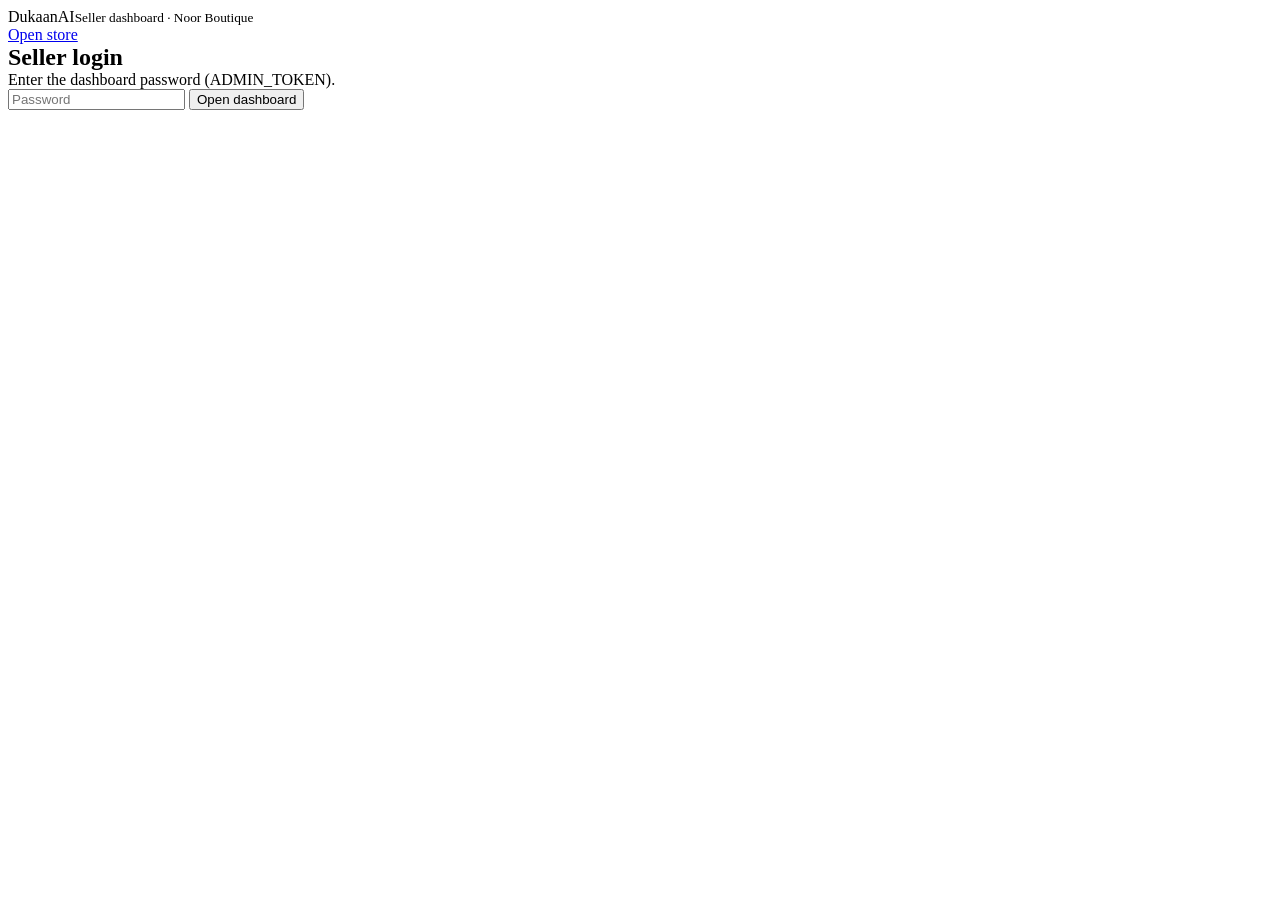
==== public/seller.html @ fb6ce80c "DukaanAI: ShopBot agent API, store page and seller dashboard LangGraph graph (guard -> memory -> sal" ====
<!doctype html>
<html lang="en">
<head>
  <meta charset="utf-8">
  <meta name="viewport" content="width=device-width, initial-scale=1">
  <title>Seller Dashboard · DukaanAI</title>
  <meta name="description" content="Orders, approvals, sales and agent usage for your DukaanAI store.">
  <link rel="stylesheet" href="/style.css">
</head>
<body>
  <header class="top">
    <div class="logo">Dukaan<span>AI</span><small>Seller dashboard · Noor Boutique</small></div>
    <div class="spacer"></div>
    <span class="live" id="live" hidden>Live</span>
    <a class="btn small" href="/">Open store</a>
    <button class="btn small" id="logout" hidden>Log out</button>
  </header>

  <form class="login" id="login">
    <h2 style="margin:0">Seller login</h2>
    <p class="muted" style="margin:0">Enter the dashboard password (ADMIN_TOKEN).</p>
    <input type="password" id="token" placeholder="Password" autocomplete="current-password">
    <button class="btn primary" type="submit">Open dashboard</button>
    <p class="muted" id="loginErr" style="margin:0;color:var(--bad)"></p>
  </form>

  <main class="dash" id="dash" hidden>
    <section class="kpis" id="kpis"></section>

    <section class="panel">
      <h2>Waiting for your approval</h2>
      <p class="muted" style="margin-top:-6px">Big orders and discount requests above 10% stop here. The agent never applies them on its own.</p>
      <div id="pending"></div>
    </section>

    <section class="two">
      <div class="panel">
        <h2>Sales (confirmed orders)</h2>
        <div class="bars" id="bars"></div>
        <div style="height:20px"></div>
      </div>
      <div class="panel">
        <h2>Low stock</h2>
        <div id="lowstock"></div>
      </div>
    </section>

    <section class="panel">
      <h2>All orders</h2>
      <div id="orders"></div>
    </section>

    <section class="panel">
      <h2>Flagged requests</h2>
      <p class="muted" style="margin-top:-6px">Prompt injection and off-topic messages the guard refused before they reached the model.</p>
      <div id="flags"></div>
    </section>

    <section class="panel">
      <h2>Upload catalog (CSV)</h2>
      <p class="muted">Columns: sku,name,category,colour,price,stock,tags,fabric,matches,description. Stock like <code>S:2;M:3</code>, tags and matches separated by <code>;</code>. Existing SKUs are updated.</p>
      <textarea id="csv" rows="5" placeholder="sku,name,category,colour,price,stock,tags,fabric,matches,description&#10;SKU-21,Lilac Lawn Suit,suit,purple,3600,S:2;M:3;L:1,casual;summer;women,lawn,SKU-14,Soft lilac print"></textarea>
      <div style="margin-top:10px;display:flex;gap:10px;align-items:center">
        <button class="btn primary" id="upload">Upload</button><span class="muted" id="uploadMsg"></span>
      </div>
    </section>
  </main>
  <script src="/seller.js"></script>
</body>
</html>
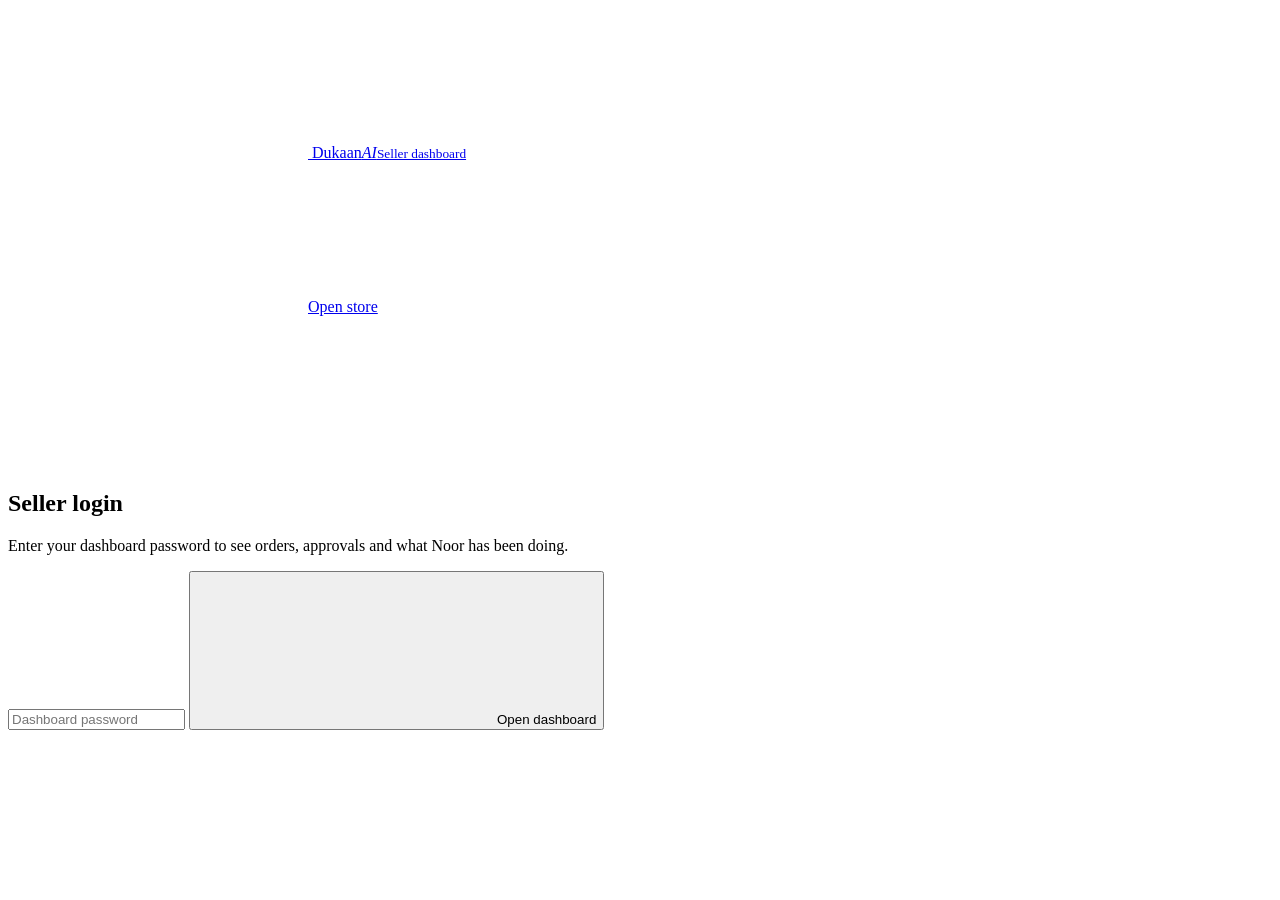
==== commit 814ae41f: "Store and seller dashboard: new UI with icons, clearer hierarchy, fabric swatches; render bold in ch" ====
--- a/public/seller.html
+++ b/public/seller.html
@@ -5,63 +5,102 @@
   <meta name="viewport" content="width=device-width, initial-scale=1">
   <title>Seller Dashboard · DukaanAI</title>
   <meta name="description" content="Orders, approvals, sales and agent usage for your DukaanAI store.">
+  <link rel="preconnect" href="https://fonts.googleapis.com">
+  <link rel="preconnect" href="https://fonts.gstatic.com" crossorigin>
+  <link href="https://fonts.googleapis.com/css2?family=Bricolage+Grotesque:opsz,wght@12..96,600;12..96,700&family=Instrument+Sans:wght@400;500;600;700&display=swap" rel="stylesheet">
   <link rel="stylesheet" href="/style.css">
 </head>
 <body>
+  <script src="/icons.js"></script>
   <header class="top">
-    <div class="logo">Dukaan<span>AI</span><small>Seller dashboard · Noor Boutique</small></div>
+    <a class="brand" href="/seller.html" aria-label="DukaanAI seller dashboard">
+      <span class="mark"><svg class="i"><use href="#i-sparkles"/></svg></span>
+      <span><span class="brand-name">Dukaan<em>AI</em></span><small>Seller dashboard</small></span>
+    </a>
     <div class="spacer"></div>
-    <span class="live" id="live" hidden>Live</span>
-    <a class="btn small" href="/">Open store</a>
-    <button class="btn small" id="logout" hidden>Log out</button>
+    <span class="live" id="live" hidden>Live, updates every 5s</span>
+    <a class="btn ghost" href="/"><svg class="i"><use href="#i-store"/></svg>Open store</a>
+    <button class="btn" id="logout" hidden><svg class="i"><use href="#i-logout"/></svg>Log out</button>
   </header>
 
-  <form class="login" id="login">
-    <h2 style="margin:0">Seller login</h2>
-    <p class="muted" style="margin:0">Enter the dashboard password (ADMIN_TOKEN).</p>
-    <input type="password" id="token" placeholder="Password" autocomplete="current-password">
-    <button class="btn primary" type="submit">Open dashboard</button>
-    <p class="muted" id="loginErr" style="margin:0;color:var(--bad)"></p>
-  </form>
+  <div class="login-wrap" id="loginWrap">
+    <form class="login" id="login">
+      <div class="lock"><svg class="i lg"><use href="#i-lock"/></svg></div>
+      <h2>Seller login</h2>
+      <p class="muted">Enter your dashboard password to see orders, approvals and what Noor has been doing.</p>
+      <input type="password" id="token" placeholder="Dashboard password" autocomplete="current-password" aria-label="Dashboard password">
+      <button class="btn primary" type="submit"><svg class="i"><use href="#i-dashboard"/></svg>Open dashboard</button>
+      <p class="err" id="loginErr"></p>
+    </form>
+  </div>
 
   <main class="dash" id="dash" hidden>
+    <div class="page-head">
+      <div>
+        <h1>Noor Boutique</h1>
+        <p>Orders, approvals and assistant activity for your store.</p>
+      </div>
+    </div>
+
     <section class="kpis" id="kpis"></section>
 
-    <section class="panel">
-      <h2>Waiting for your approval</h2>
-      <p class="muted" style="margin-top:-6px">Big orders and discount requests above 10% stop here. The agent never applies them on its own.</p>
-      <div id="pending"></div>
+    <p class="strip-title"><svg class="i"><use href="#i-sparkles"/></svg>Noor, your AI assistant</p>
+    <section class="agent-strip" id="agent"></section>
+
+    <section class="panel approvals">
+      <div class="panel-head">
+        <span class="ic"><svg class="i"><use href="#i-clock"/></svg></span>
+        <div><h2>Waiting for your approval <span class="n" id="pendingN">0</span></h2>
+        <p>Orders above Rs 15,000 and discount requests above 10% stop here. Noor never applies them on her own.</p></div>
+      </div>
+      <div class="panel-body" id="pending"></div>
     </section>
 
     <section class="two">
-      <div class="panel">
-        <h2>Sales (confirmed orders)</h2>
-        <div class="bars" id="bars"></div>
-        <div style="height:20px"></div>
+      <div class="panel sales">
+        <div class="panel-head">
+          <span class="ic"><svg class="i"><use href="#i-chart"/></svg></span>
+          <div><h2>Sales</h2><p>Confirmed orders per day, last 14 days.</p></div>
+        </div>
+        <div class="panel-body"><div class="bars" id="bars"></div></div>
       </div>
-      <div class="panel">
-        <h2>Low stock</h2>
-        <div id="lowstock"></div>
+      <div class="panel stock">
+        <div class="panel-head">
+          <span class="ic"><svg class="i"><use href="#i-package"/></svg></span>
+          <div><h2>Low stock</h2><p>Items with 2 or fewer pieces left.</p></div>
+        </div>
+        <div class="panel-body" id="lowstock"></div>
       </div>
     </section>
 
     <section class="panel">
-      <h2>All orders</h2>
-      <div id="orders"></div>
+      <div class="panel-head">
+        <span class="ic"><svg class="i"><use href="#i-list"/></svg></span>
+        <div><h2>All orders <span class="n" id="ordersN">0</span></h2><p>Every order Noor has taken, newest first.</p></div>
+      </div>
+      <div class="panel-body" id="orders"></div>
+    </section>
+
+    <section class="panel flagged">
+      <div class="panel-head">
+        <span class="ic"><svg class="i"><use href="#i-shield"/></svg></span>
+        <div><h2>Flagged requests <span class="n" id="flagsN">0</span></h2>
+        <p>Prompt injection and off-topic messages the guard refused before they reached the model.</p></div>
+      </div>
+      <div class="panel-body" id="flags"></div>
     </section>
 
     <section class="panel">
-      <h2>Flagged requests</h2>
-      <p class="muted" style="margin-top:-6px">Prompt injection and off-topic messages the guard refused before they reached the model.</p>
-      <div id="flags"></div>
-    </section>
-
-    <section class="panel">
-      <h2>Upload catalog (CSV)</h2>
-      <p class="muted">Columns: sku,name,category,colour,price,stock,tags,fabric,matches,description. Stock like <code>S:2;M:3</code>, tags and matches separated by <code>;</code>. Existing SKUs are updated.</p>
-      <textarea id="csv" rows="5" placeholder="sku,name,category,colour,price,stock,tags,fabric,matches,description&#10;SKU-21,Lilac Lawn Suit,suit,purple,3600,S:2;M:3;L:1,casual;summer;women,lawn,SKU-14,Soft lilac print"></textarea>
-      <div style="margin-top:10px;display:flex;gap:10px;align-items:center">
-        <button class="btn primary" id="upload">Upload</button><span class="muted" id="uploadMsg"></span>
+      <div class="panel-head">
+        <span class="ic"><svg class="i"><use href="#i-upload"/></svg></span>
+        <div><h2>Upload catalog</h2>
+        <p>CSV columns: sku, name, category, colour, price, stock, tags, fabric, matches, description. Stock looks like <code>S:2;M:3</code>; separate tags and matches with <code>;</code>. Existing SKUs are updated.</p></div>
+      </div>
+      <div class="panel-body" style="padding-top:16px">
+        <textarea id="csv" rows="5" placeholder="sku,name,category,colour,price,stock,tags,fabric,matches,description&#10;SKU-21,Lilac Lawn Suit,suit,purple,3600,S:2;M:3;L:1,casual;summer;women,lawn,SKU-14,Soft lilac print"></textarea>
+        <div class="upload-row">
+          <button class="btn primary" id="upload"><svg class="i"><use href="#i-upload"/></svg>Upload products</button><span class="muted" id="uploadMsg"></span>
+        </div>
       </div>
     </section>
   </main>
